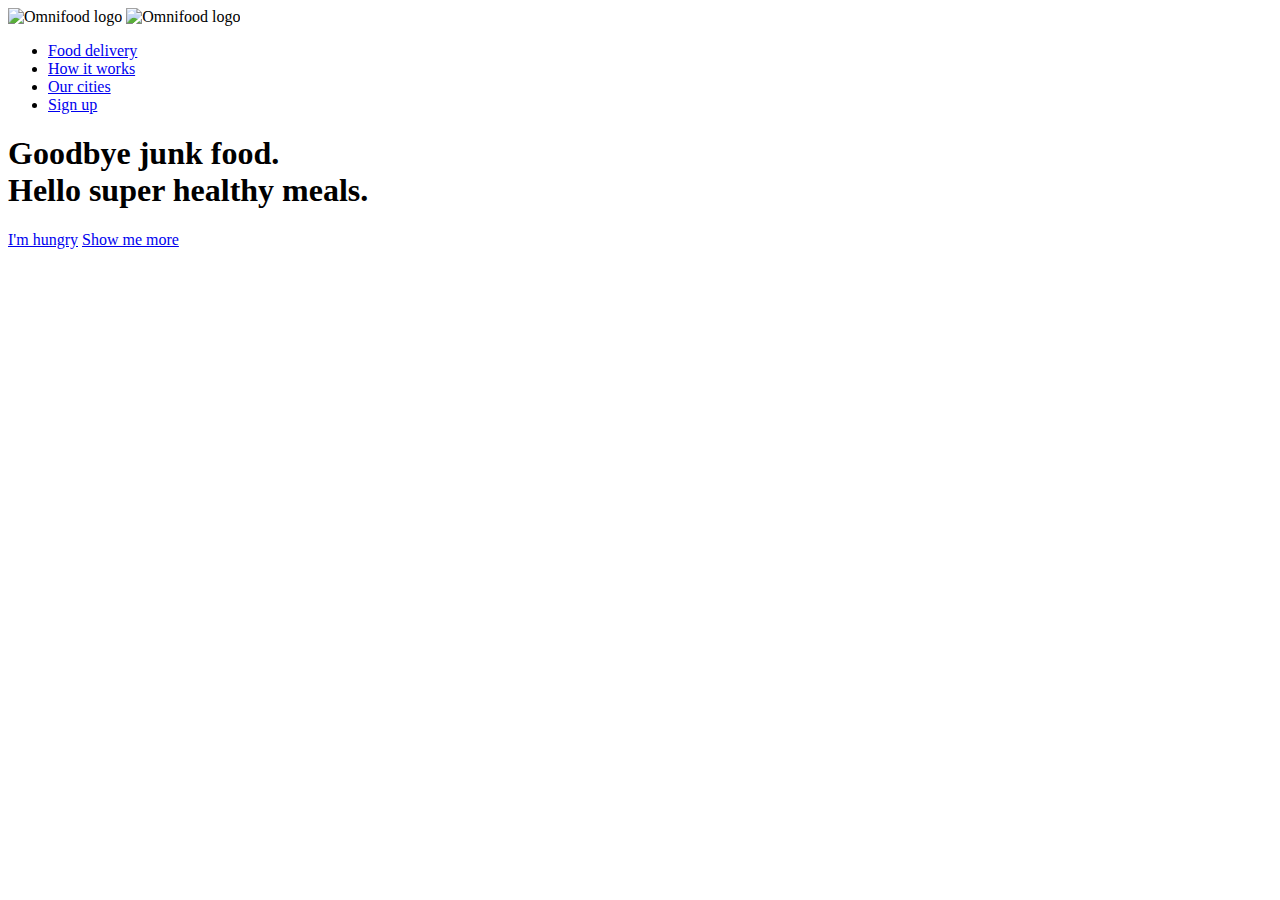
==== index.html @ bb72cccf "Update index.html" ====
<!DOCTYPE html>
<html lang="en">
<!--This is the index page -->
<head>
    <link rel="stylesheet" type="text/css" href="vendors/css/normalize.css">
    <link rel="stylesheet" type="text/css" href="vendors/css/grid.css">
    <link rel="stylesheet" type="text/css" href="resources/css/style.css">
    <link href='http://fonts.googleapis.com/css?family=Lato:100,300,400,300italic' rel='stylesheet' type='text/css'>
    <title>Garden</title>
</head>
<body>
    <header>
        <nav>
            <div class="row">
                <img src="resources/img/logo-white.png" alt="Omnifood logo" class="logo">
                <img src="resources/img/logo.png" alt="Omnifood logo" class="logo-black">
                <ul class="main-nav js--main-nav">
                    <li><a href="#features">Food delivery</a></li>
                    <li><a href="#works">How it works</a></li>
                    <li><a href="#cities">Our cities</a></li>
                    <li><a href="#plans">Sign up</a></li>
                </ul>
                <a class="mobile-nav-icon js--nav-icon"><i class="ion-navicon-round"></i></a>
            </div>
        </nav>
        <div class="hero-text-box">
            <h1>Goodbye junk food.<br>Hello super healthy meals.</h1>
            <a class="btn btn-full js--scroll-to-plans" href="#">I'm hungry</a>
            <a class="btn btn-ghost js--scroll-to-start" href="#">Show me more</a>
        </div>

    </header>

</body>

</html>
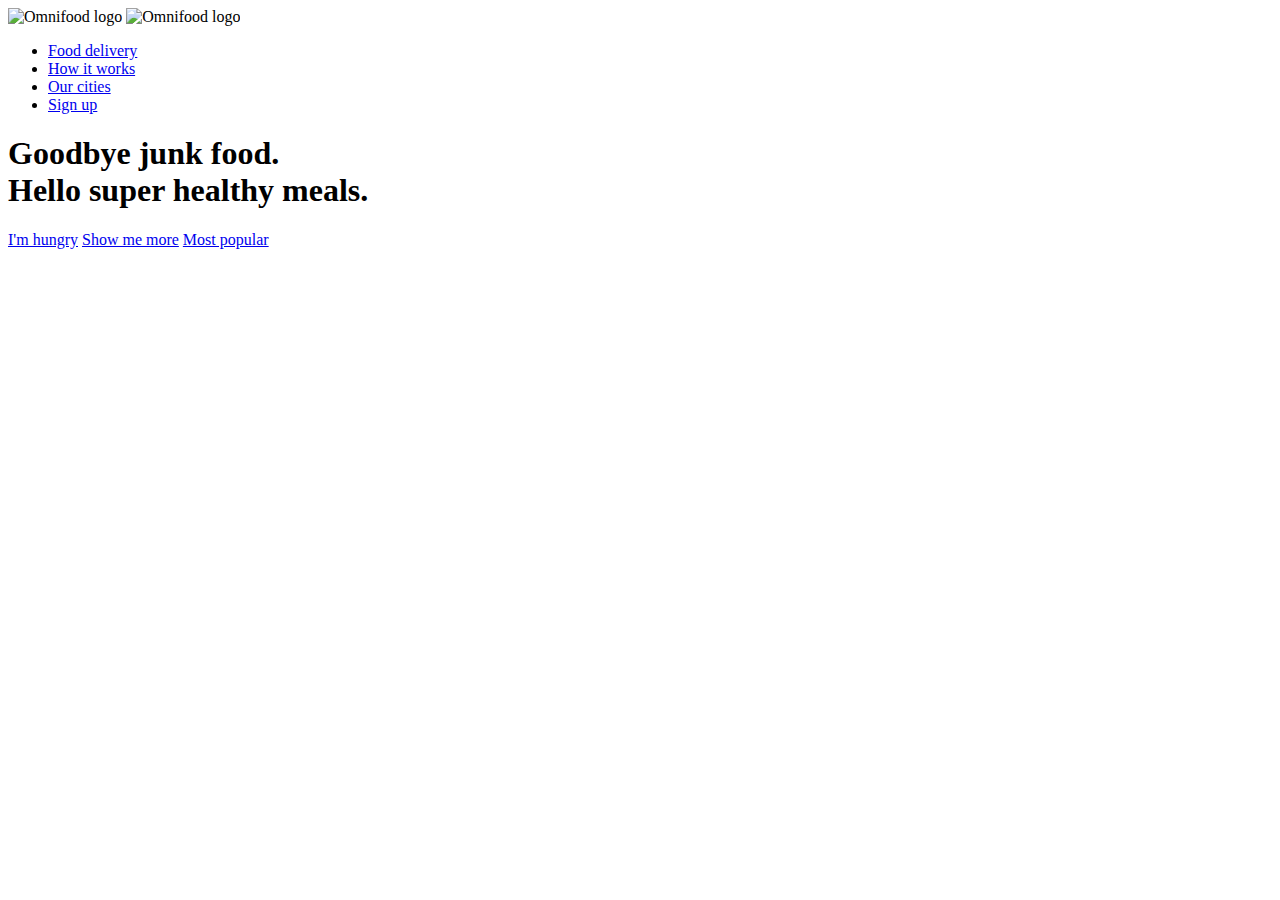
==== commit c51c7a82: "Merge pull request #3 from rims2020/master" ====
--- a/index.html
+++ b/index.html
@@ -1,12 +1,12 @@
 <!DOCTYPE html>
 <html lang="en">
-<!--This is the index page -->
+
 <head>
     <link rel="stylesheet" type="text/css" href="vendors/css/normalize.css">
     <link rel="stylesheet" type="text/css" href="vendors/css/grid.css">
     <link rel="stylesheet" type="text/css" href="resources/css/style.css">
     <link href='http://fonts.googleapis.com/css?family=Lato:100,300,400,300italic' rel='stylesheet' type='text/css'>
-    <title>Garden</title>
+    <title>Garden APP</title>
 </head>
 <body>
     <header>
@@ -27,6 +27,7 @@
             <h1>Goodbye junk food.<br>Hello super healthy meals.</h1>
             <a class="btn btn-full js--scroll-to-plans" href="#">I'm hungry</a>
             <a class="btn btn-ghost js--scroll-to-start" href="#">Show me more</a>
+            <a class="btn btn-ghost js--scroll-to-start" href="#">Most popular</a>
         </div>
 
     </header>
